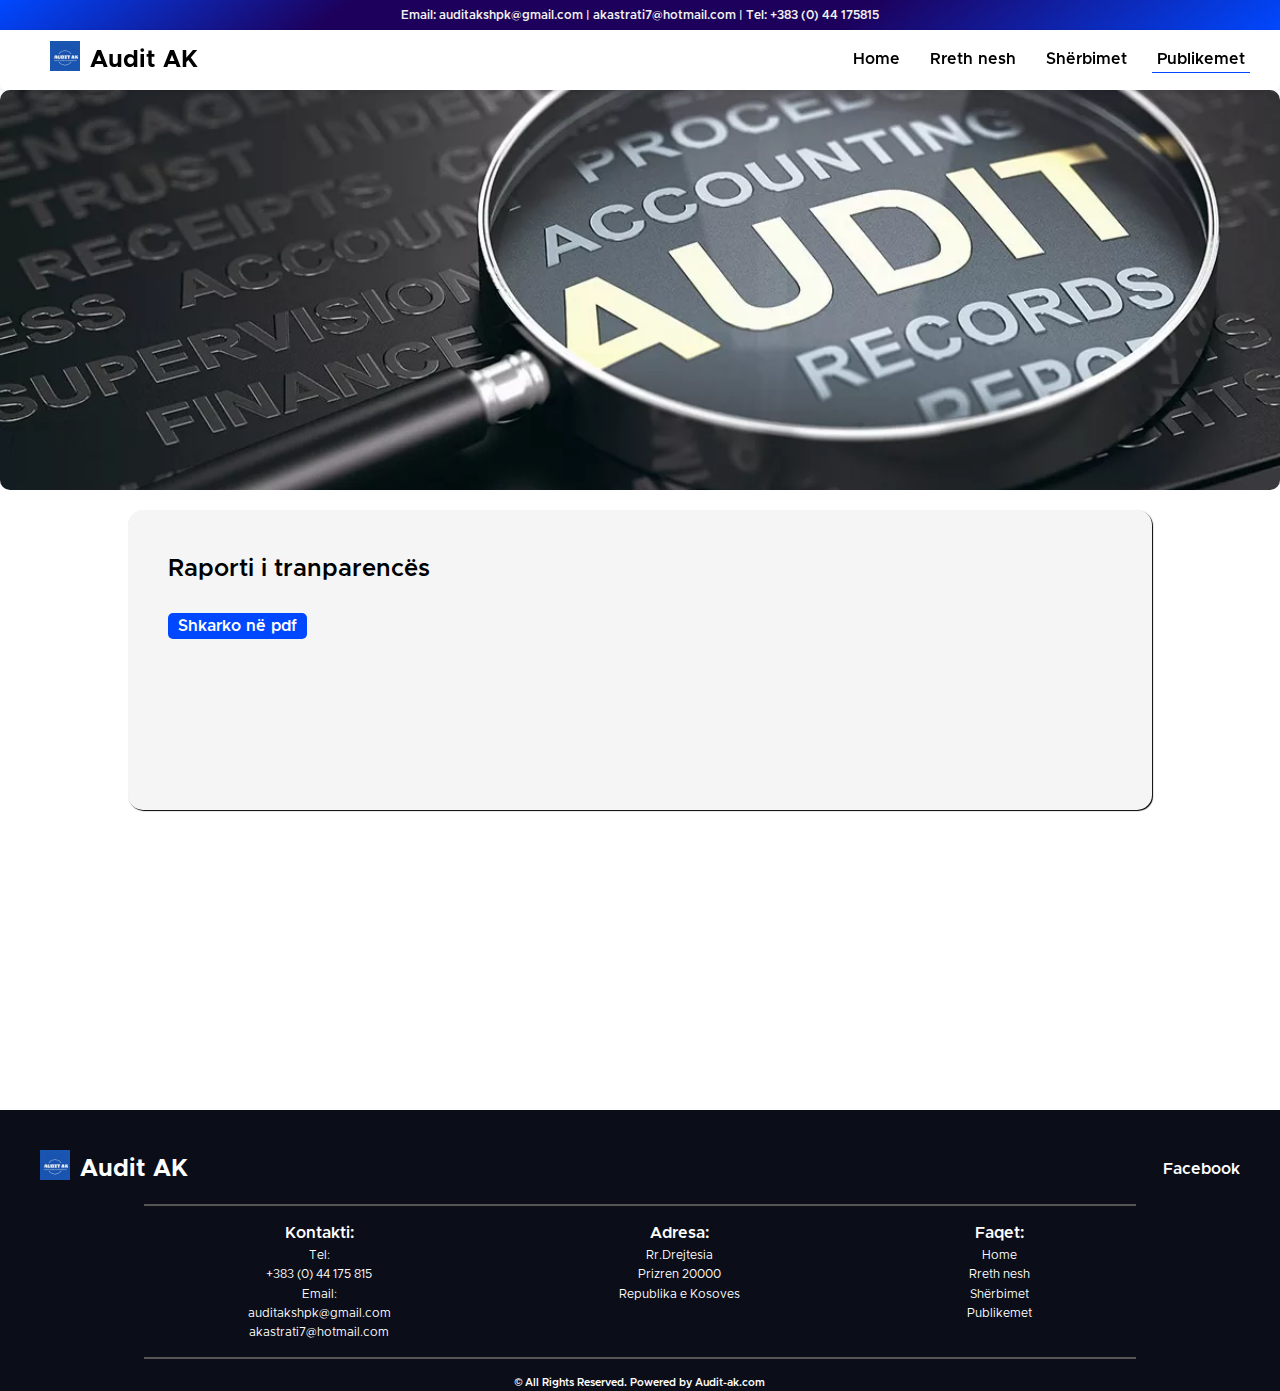
==== news.html @ 69cc2755 "Add files via upload" ====
<!DOCTYPE html>
<html lang="en">
<head>
    <meta charset="UTF-8">
    <meta name="viewport" content="width=device-width, initial-scale=1.0">
    <title>Publikimet - Audit AK</title>
    <link rel="stylesheet" href="style.css">
    <link rel="shortcut icon" href="img/0a070aa6.jpg" type="image/x-icon">
    <link rel="stylesheet" href="https://cdnjs.cloudflare.com/ajax/libs/font-awesome/6.7.1/css/all.min.css" integrity="sha512-5Hs3dF2AEPkpNAR7UiOHba+lRSJNeM2ECkwxUIxC1Q/FLycGTbNapWXB4tP889k5T5Ju8fs4b1P5z/iB4nMfSQ==" crossorigin="anonymous" referrerpolicy="no-referrer">
  
</head>
<body>
    <nav class="top">
        <p>Email: auditakshpk@gmail.com | akastrati7@hotmail.com | Tel: +383 (0) 44 175815</p>
    </nav> 
    <header>
        
        <nav class="navbar">
            <div class="navLogo">
                <a href="index.html"><img src="img/0a070aa6.jpg" alt="Audit Logo"></a>
                <h2>Audit AK</h2>
            </div>
            <ul class="nav-links">
                <li><a href="index.html">Home</a></li>
                <li><a href="rrethne.html">Rreth nesh</a></li>
                <li><a href="services.html">Shërbimet</a></li>
                <li class="active"><a href="news.html">Publikemet</a></li>
            </ul>
            
        </nav>
    </header>
    <main class="main1x">
        <section class="main1x"><div class="main1a , z">
           
        </div>
        </section>
    </main>
 <div class="main3">
    <div class="main3a">
        <h2>Raporti i tranparencës </h3>
        <p></p>
        <br>
        <a href="Rap i transparences.pdf">Shkarko në pdf</a>
    </div>
 </div>
    <footer>
        <div class="footer1">
            <div class="navLogo1">
                <a href="index.html"><img src="img/0a070aa6.jpg" alt="Audit Logo"></a>
                <h2>Audit AK</h2>
            </div>
            <div class="social">
                <a href="https://www.facebook.com/auditakshpk"><i class="fa-brands fa-facebook"></i> Facebook</a>
               
            </div>
        </div>
        <hr>
        <div class="footer2">
            <ul>
                <h4>Kontakti:</h3>
                    <li>Tel:</li>
                    <li>+383 (0) 44 175 815</li>
                    <li>Email:</li>
                    <li><a href="mailto:auditakshpk@gmail.com"> auditakshpk@gmail.com</a></li>
                    <li><a href="mailto:akastrati7@hotmail.com">akastrati7@hotmail.com</a></li>
            </ul>
            <ul>
                <h4>Adresa:</h3>
                    <li>Rr.Drejtesia</li>
                    <li>Prizren 20000</li>
                    <li>Republika e Kosoves</li>
            </ul>
            <ul>
                <h4>Faqet:</h4>
               <li><a href="index.html">Home</a></li>
               <li><a href="rrethne.html">Rreth nesh</a></li>
               <li><a href="services.html">Shërbimet</a></li>
               <li><a href="news.html">Publikemet</a></li>
            </ul>
        </div>
        <hr>
        <h6>© All Rights Reserved. Powered by Audit-ak.com</h5>
    </footer>
</body>

</html>
---- style.css ----
* {
    margin: 0;
    padding: 0;
    box-sizing: border-box; /* Ensures padding and borders are included in width/height */
}

body {
    font-family: 'Metropolis', sans-serif;
    line-height: 1.6;
}

.top {
    height: 30px;
    width: 100%;
    background: linear-gradient(143deg, #0048ff, #1d005b 27%, #1d005b 66%, #0048ff);
    padding: 0 20px;
    text-align: center;
    color: #f0f0f0;
    font-size: 12px;
}

.top p {
    text-align: center;
    line-height: 30px; /* Ensures text is vertically centered */
}
header {
    position: sticky;
    top: 0;
}
.navbar {
    width: 100%;
    height: 60px;
    display: flex;
    align-items: center;
    justify-content: space-between;
    border-radius: 0 0 5px 5px;
    background: white;
    box-shadow: 0 2px 5px rgba(0, 0, 0, 0.1); /* Ensures it stays on top */
}

.navbar ul {
    display: flex;
    gap: 20px;
    margin-right: 30px;
    list-style: none;
}

.navbar a {
    text-decoration: none;
    color: black;
    font-weight: 500;
    transition: color 0.3s ease; /* Smooth hover effect */
}
.navbar ul li a{
    padding: 2px 5px;
    border-radius: 5px;
}
.navbar a:hover {
    color: #0048ff;
    background-color: whitesmoke;
}
.active{
    border-bottom: 1px solid #0048ff ;
}

.navLogo {
    margin-left: 50px;
    display: flex;
    align-items: center;
    gap: 10px;
    font-family: 'Metropolis-bold', sans-serif;
}

.navLogo img {
    height: 30px;
}

.main1 {
    width: 100%;
    min-height: 400px;
    background-color:whitesmoke;
    padding: 30px 30px;
    color: white;
    text-align: center; /* Centers content */
    justify-items: center;
}

.main1 h1 {
    font-size: 3.5rem;
    margin-bottom: 20px;
    color: #0b0e19;
}

.main1 p {
    font-size: 2rem;
    margin-bottom: 20px;
    color: #0b0e19;
}

.main1 button {
    background: #0048ff;
    color: white;
    border: none;
    padding: 10px 20px;
    font-size: 1rem;
    border-radius: 5px;
    cursor: pointer;
    transition: background 0.3s ease; /* Smooth hover effect */
}

.main1 button:hover {
    background: #0032cc;
}
.main1a{
    background-image: url(img/audit.webp);
    background-repeat: no-repeat;
    background-size: cover;
    background-position: center;
    width: 100%;
    min-height: 400px;
    border-radius: 10px;
    padding: 30px;
}

.main2{
    background-color: fff;
    min-height: 250px;
    padding: 50px;
    display: grid;
    grid-template-columns: repeat(auto-fit, minmax(500px, 1fr));
    gap: 50px;
    justify-content: center;
}
.main2a{
   max-width: 500px;
   
}
.x{
    background-image: url(img/Audit-Services-in-Dubai-min.jpg);
    background-position: center;
}
.y{
    background-image: url(img/audit-1-1-1.png);
    background-position: center;
}
.z{
    background-image: url(img/fin6.webp);
    background-position: center;
}
.main2a p{
    font-size: 12px;
 }
.main2b img{
    width: 500px;

    border-radius: 10px;
 }
 .grid{
    display: grid;
    grid-template-columns: repeat(auto-fit, minmax(250px, 1fr));
    gap: 20px;
    padding: 20px;
 }
 .grid1{
    align-items: center;
    text-wrap: wrap;
    justify-content: center;
    display: grid;
    
 }
.gridcont{
    text-align: center;
    justify-content: center;
}
 .gridimg img {
    aspect-ratio: 4/3;
    width: 100%;
    height: auto;
    border-radius: 10px;
 }
footer {
    background: #0b0e19;
    padding: 40px 20px 0 20px;
    color: white;
    text-align: center;
}

footer hr {
    margin: 15px auto;
    width: 80%;
    border: 1px solid #555; /* Updated for better visibility */
}

footer h5 {
    margin-top: 10px;
    font-size: 0.9rem;
}

.footer1 {
    display: flex;
    justify-content: space-between;
    align-items: center;
    max-width: 1200px;
    margin: 0 auto;
    flex-wrap: wrap; /* Ensures responsiveness */
    gap: 20px;
}
.social{
    display: flex;
    gap: 20px;
}
.social a {
    color: #fff;
    text-decoration: none;
    font-size: 1rem;
    display: flex;
    align-items: center;
    gap: 5px; /* Space between icon and text */
    transition: color 0.3s ease; /* Smooth hover effect */
}
.footer2{
    justify-content: space-evenly;
    display: flex;
}

.footer2 ul li {
    list-style: none;
    font-size: 12px;
    font-family: Metropolis-reg;
    
}
.footer2 ul li a{
    text-decoration: none;
    color: white;
    font-family: Metropolis-reg;
}
.social a:hover {
    color: #0048ff;
}
.rreth{
    padding: 30px;
}
.navLogo1 {
    display: flex;
    align-items: center;
    gap: 10px;
    font-family: 'Metropolis-bold', sans-serif;
}
.main3{
    width: 100%;
    height: 600px;
    justify-content: center;
    align-items: center;
}
.main3a{
    box-shadow: 1px 1px 1px;
    width: 80%;
    height: 300px;
    border-radius: 15px;
margin: 20px auto 20px auto;
background-color: whitesmoke;
padding: 40px;
}
.main3a a{
    padding: 5px 10px;
    border-radius: 5px;
    color: white;
    text-decoration: none;
    background-color: #0048ff;
}
.navLogo1 img {
    height: 30px;
}

/* Media Queries for Responsiveness */
@media (max-width: 768px) {
    .navbar ul {
        flex-wrap: wrap;
        justify-content: center;
        gap: 15px;
    }

    .main1 h1 {
        font-size: 2.8rem;
    }

    .main1 p {
        font-size: 1.9rem;
    }

    .main1 button {
        padding: 10px 20px;
        font-size: 0.9rem;
    }

    .main2 {
        padding: 30px 10px;
        flex-direction: column;
        justify-content: center;
        gap: 30px;
        align-content: center;
    }
    .main2{
        display: flex;
        justify-content: center;
        
        padding: 20px;
    }
    .main2b{
        justify-content: center;
        margin: auto;
    }

    .main2a {
        max-width: 100%;
        text-align: center;
    }

    .grid {
        flex-direction: column;
        align-items: center;
        gap: 20px;
    }

    .gridimg img {
        width: 100%;
        max-width: 300px;
        height: auto;
    }

    .footer1 {
        flex-direction: column;
        align-items: center;
        text-align: center;
        gap: 20px;
    }

    .footer2 {
        flex-direction: column;
        gap: 20px;
        align-items: center;
    }

    .social {
        justify-content: center;
    }
}

/* Smartphones and Small Screens (Max Width: 480px) */
@media (max-width: 480px) {
    .navbar ul {
        gap: 10px;
    }
.navbar{
    flex-wrap: wrap;
    justify-content: center;
}
.top{
    font-size: 8px;
}
    .navLogo img {
        height: 20px;
    }
    .navLogo{
        margin-right: auto;
    }

    .main1 h1 {
        font-size: 2.5rem;
    }

    .main1 p {
        font-size: 1.2rem;
    }

    .main1 button {
        font-size: 0.8rem;
        padding: 8px 15px;
    }
   

    .main2b img {
        width: 100%;
        border-radius: 10px;
    }

    .grid {
        flex-direction: column;
        gap: 15px;
    }

    .gridimg img {
        width: 100%;
        max-width: 250px;
    }

    footer {
        padding: 20px;
        text-align: center;
    }

    .footer1, .footer2 {
        flex-direction: column;
        gap: 10px;
    }

    .footer2 ul li {
        font-size: 10px;
    }

    .social {
        gap: 10px;
    }
}

/* Font-Face Definitions */
@font-face {
    font-family: 'Metropolis';
    src: url('font/Metropolis-SemiBold.otf') format('opentype');
}

@font-face {
    font-family: 'Metropolis-bold';
    src: url('font/Metropolis-Bold.otf') format('opentype');
}
@font-face {
    font-family: 'Metropolis-reg';
    src: url('font/Metropolis-Regular.otf') format('opentype');
}
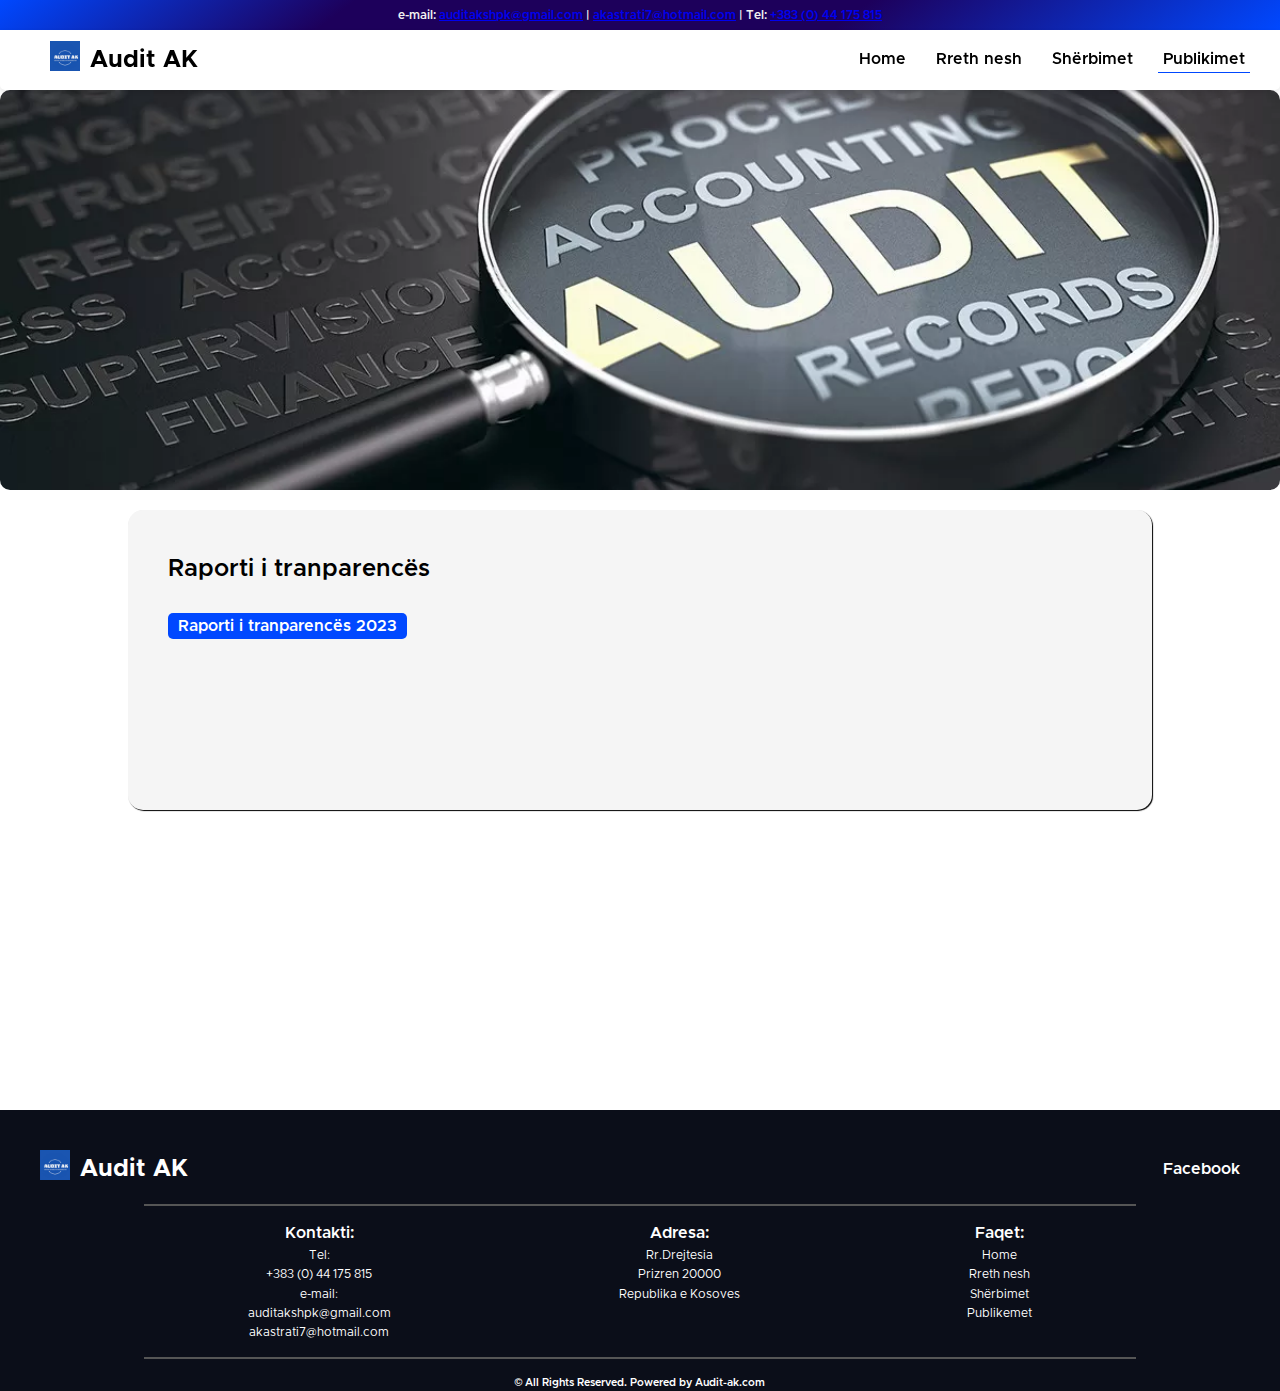
==== commit f35f88ef: "Update news.html" ====
--- a/news.html
+++ b/news.html
@@ -11,7 +11,7 @@
 </head>
 <body>
     <nav class="top">
-        <p>Email: auditakshpk@gmail.com | akastrati7@hotmail.com | Tel: +383 (0) 44 175815</p>
+        <p>e-mail: <a href="mailto:auditakshpk@gmail.com">auditakshpk@gmail.com</a>  | <a href="mailto:akastrati7@hotmail.com">akastrati7@hotmail.com</a>  | Tel: <a href="tel:+38344175815">+383 (0) 44 175 815</a> </p>
     </nav> 
     <header>
         
@@ -24,7 +24,7 @@
                 <li><a href="index.html">Home</a></li>
                 <li><a href="rrethne.html">Rreth nesh</a></li>
                 <li><a href="services.html">Shërbimet</a></li>
-                <li class="active"><a href="news.html">Publikemet</a></li>
+                <li class="active"><a href="news.html">Publikimet</a></li>
             </ul>
             
         </nav>
@@ -37,10 +37,10 @@
     </main>
  <div class="main3">
     <div class="main3a">
-        <h2>Raporti i tranparencës </h3>
+        <h2>Raporti i tranparencës</h3>
         <p></p>
         <br>
-        <a href="Rap i transparences.pdf">Shkarko në pdf</a>
+        <a href="Rap i transparences.pdf">Raporti i tranparencës 2023</a>
     </div>
  </div>
     <footer>
@@ -60,7 +60,7 @@
                 <h4>Kontakti:</h3>
                     <li>Tel:</li>
                     <li>+383 (0) 44 175 815</li>
-                    <li>Email:</li>
+                    <li>e-mail:</li>
                     <li><a href="mailto:auditakshpk@gmail.com"> auditakshpk@gmail.com</a></li>
                     <li><a href="mailto:akastrati7@hotmail.com">akastrati7@hotmail.com</a></li>
             </ul>
@@ -83,4 +83,4 @@
     </footer>
 </body>
 
-</html>+</html>
